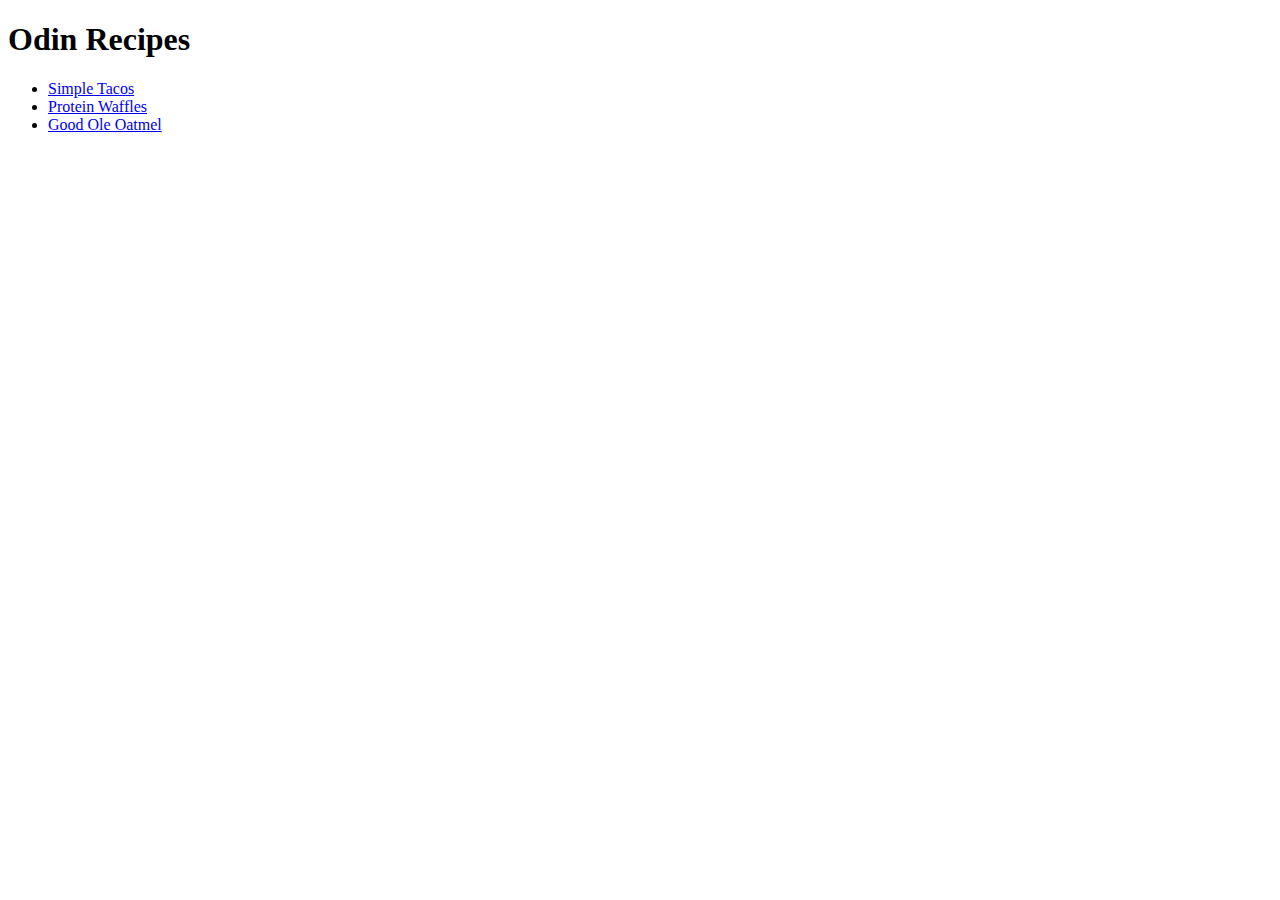
==== index.html @ a983e369 "Following TOP, Creating a recipe website" ====
<!DOCTYPE html>
<html lang="en">
<head>
    <meta charset="UTF-8">
    <meta name="viewport" content="width=device-width, initial-scale=1.0">
    <title>Odin Recipes Project</title>
</head>
<body>
    <h1>Odin Recipes</h1>
    <ul>
        <li><a href="./recipes/simple-tacos.html">Simple Tacos</a></li>
        <li><a href="./recipes/protien-waffles.html">Protein Waffles</a></li>
        <li><a href="./recipes/good-ole-oatmeal.html">Good Ole Oatmel</a></li>
    </ul>
</body>
</html>
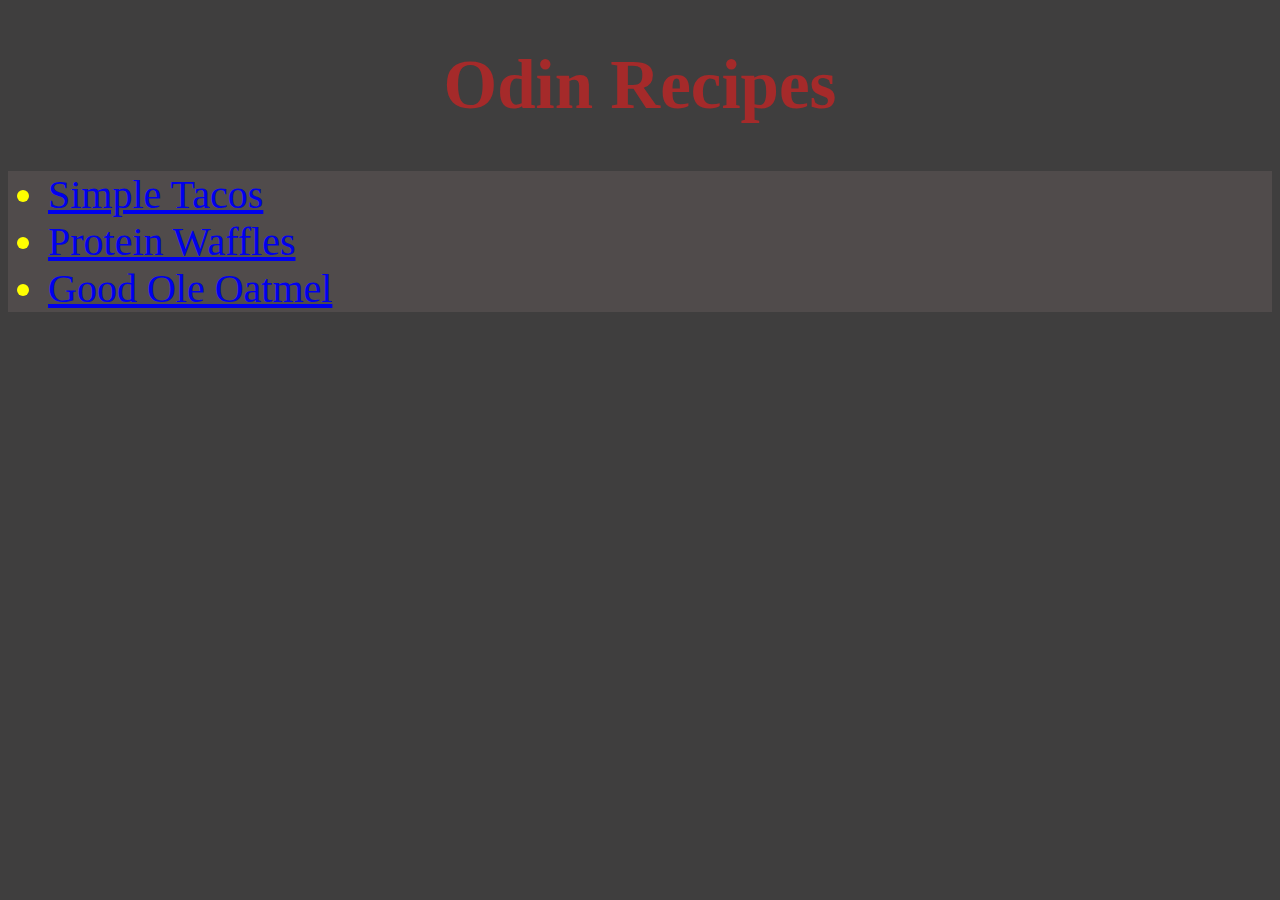
==== commit 6046998f: "Add classes to elements, targeted with selectors" ====
--- a/index.html
+++ b/index.html
@@ -4,10 +4,11 @@
     <meta charset="UTF-8">
     <meta name="viewport" content="width=device-width, initial-scale=1.0">
     <title>Odin Recipes Project</title>
+    <link rel="stylesheet" href="styles.css">
 </head>
 <body>
-    <h1>Odin Recipes</h1>
-    <ul>
+    <h1 class="website-title">Odin Recipes</h1>
+    <ul class="listed-recipes">
         <li><a href="./recipes/simple-tacos.html">Simple Tacos</a></li>
         <li><a href="./recipes/protien-waffles.html">Protein Waffles</a></li>
         <li><a href="./recipes/good-ole-oatmeal.html">Good Ole Oatmel</a></li>
--- a/styles.css
+++ b/styles.css
@@ -0,0 +1,39 @@
+body {
+    background-color: rgb(63, 62, 62);
+}
+
+.listed-recipes {
+    background-color: ;
+}
+
+.website-title {
+    text-align: center;
+    color: brown;
+    font-size: 69px;
+}
+
+.subtitle {
+    color: brown;
+    font-size: 55px;
+    text-align: center;
+}
+
+.description {
+    font-weight: bold;
+    font-size: 22px;
+    padding: 35px;
+}
+
+.listed-recipes,
+.ingedients-list {
+    background-color: #504b4b;
+    color: yellow;
+    font-size: 40px;
+}
+
+.steps {
+    font-size: 22px;
+}
+
+
+/* I learned how to make comments in css */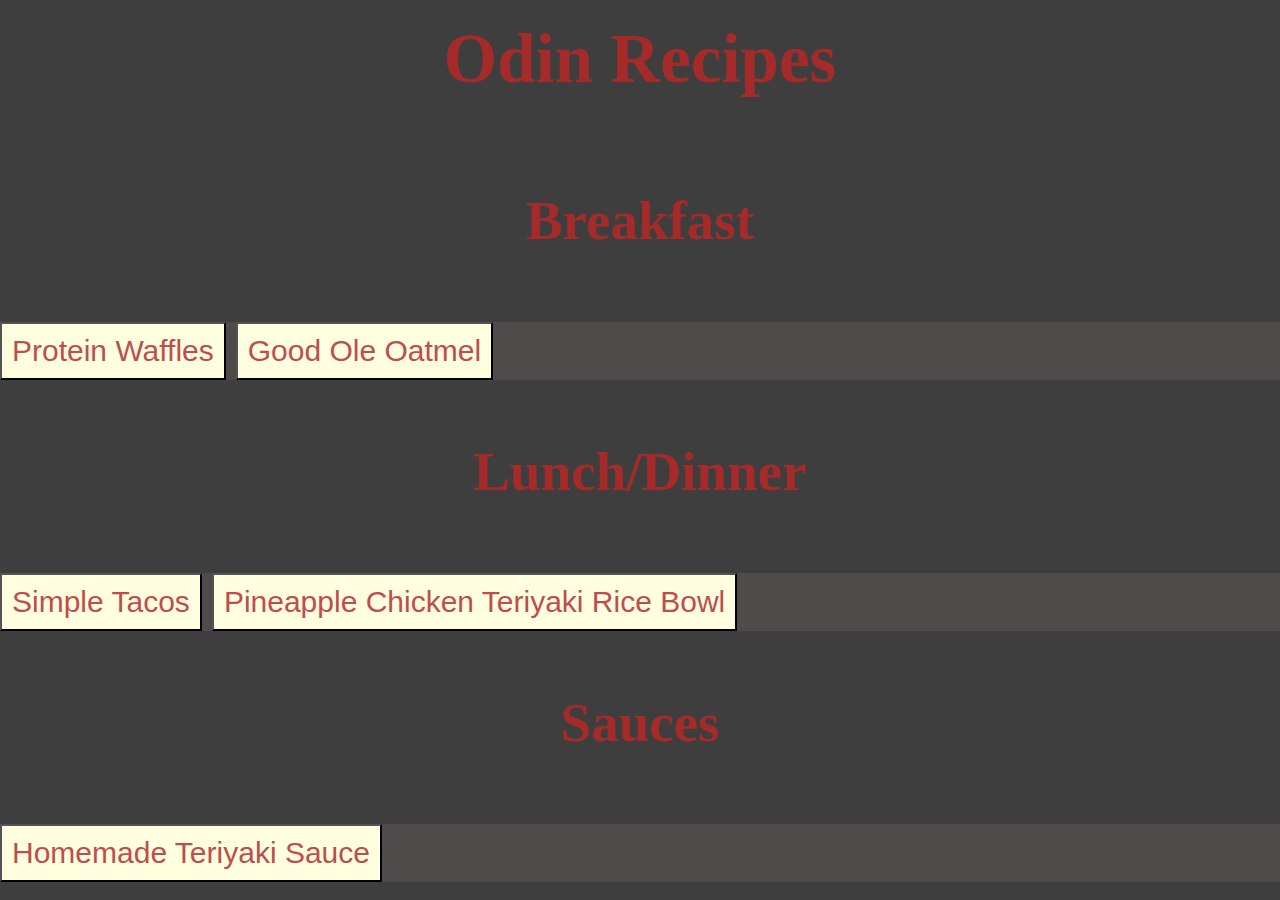
==== commit b91d1069: "Add recipes, change recipe links to buttons" ====
--- a/index.html
+++ b/index.html
@@ -8,10 +8,21 @@
 </head>
 <body>
     <h1 class="website-title">Odin Recipes</h1>
-    <ul class="listed-recipes">
-        <li><a href="./recipes/simple-tacos.html">Simple Tacos</a></li>
-        <li><a href="./recipes/protien-waffles.html">Protein Waffles</a></li>
-        <li><a href="./recipes/good-ole-oatmeal.html">Good Ole Oatmel</a></li>
-    </ul>
+    <h2 class="subtitle">Breakfast</h2>
+    <div class="">
+        <ul class="listed-recipes">
+            <li><a href="./recipes/protien-waffles.html"><button>Protein Waffles</button></a></li>
+            <li><a href="./recipes/good-ole-oatmeal.html"><button>Good Ole Oatmel</button></a></li>
+        </ul>
+    </div>
+    <h2 class="subtitle">Lunch/Dinner</h2>
+        <ul class="listed-recipes">
+            <li><a href="./recipes/simple-tacos.html"><button>Simple Tacos</button></a></li>
+            <li><a href="./recipes/pineapple-chicken-teriyaki-rice-bowl.html"><button>Pineapple Chicken Teriyaki Rice Bowl</button></a></li>
+        </ul>
+    <h2 class="subtitle">Sauces</h2>
+        <ul class="listed-recipes">
+            <li><a href="recipes/homeade-teriyaki-sauce.html"><button>Homemade Teriyaki Sauce</button></a></li>
+        </ul>
 </body>
 </html>--- a/styles.css
+++ b/styles.css
@@ -1,24 +1,38 @@
+* {
+    margin: 0;
+    padding: 0;
+    box-sizing: border-box;
+}
 body {
     background-color: rgb(63, 62, 62);
-}
-
-.listed-recipes {
-    background-color: ;
 }
 
 .website-title {
     text-align: center;
     color: brown;
     font-size: 69px;
+    padding: 20px;
+    margin-bottom: 50px;
+}
+
+.finished-plate-img {
+    display: block;
+    margin: auto;
 }
 
 .subtitle {
     color: brown;
     font-size: 55px;
     text-align: center;
+    padding: 20px;
+    margin: 40px auto 50px;
 }
 
-.description {
+p {
+    margin-bottom:-45px;
+}
+
+.description, .steps {
     font-weight: bold;
     font-size: 22px;
     padding: 35px;
@@ -29,11 +43,46 @@
     background-color: #504b4b;
     color: yellow;
     font-size: 40px;
+    margin-bottom: 10px;
+    display: flex;
+    list-style-type: none;
+    padding: 0;
 }
 
-.steps {
-    font-size: 22px;
+/* ok, I'm not happy with this. I want the buttons centered. I also want the lightgrey
+background to be expaned up and down so the buttons sit inside the section comfortably.
+I like that they're not a vertical list but I want a border around the li elements. */
+
+.ingedient-photos {
+    display: block;
+    margin: auto;
 }
 
+img {
+    margin: 7px;
+    border: 5px solid black;
 
+}
+
+li {
+    margin-right: 10px;
+}
+
+button {
+    display: block;
+    padding: 10px;
+    background-color: lightyellow;
+    font-size: 30px;
+    color: rgb(192, 77, 77);
+}
+
+a:link {
+    text-decoration: none;
+}
+
+a {
+    font-weight: bolder;
+    font-style: italic;
+    color: rgb(192, 77, 77);
+}
 /* I learned how to make comments in css */